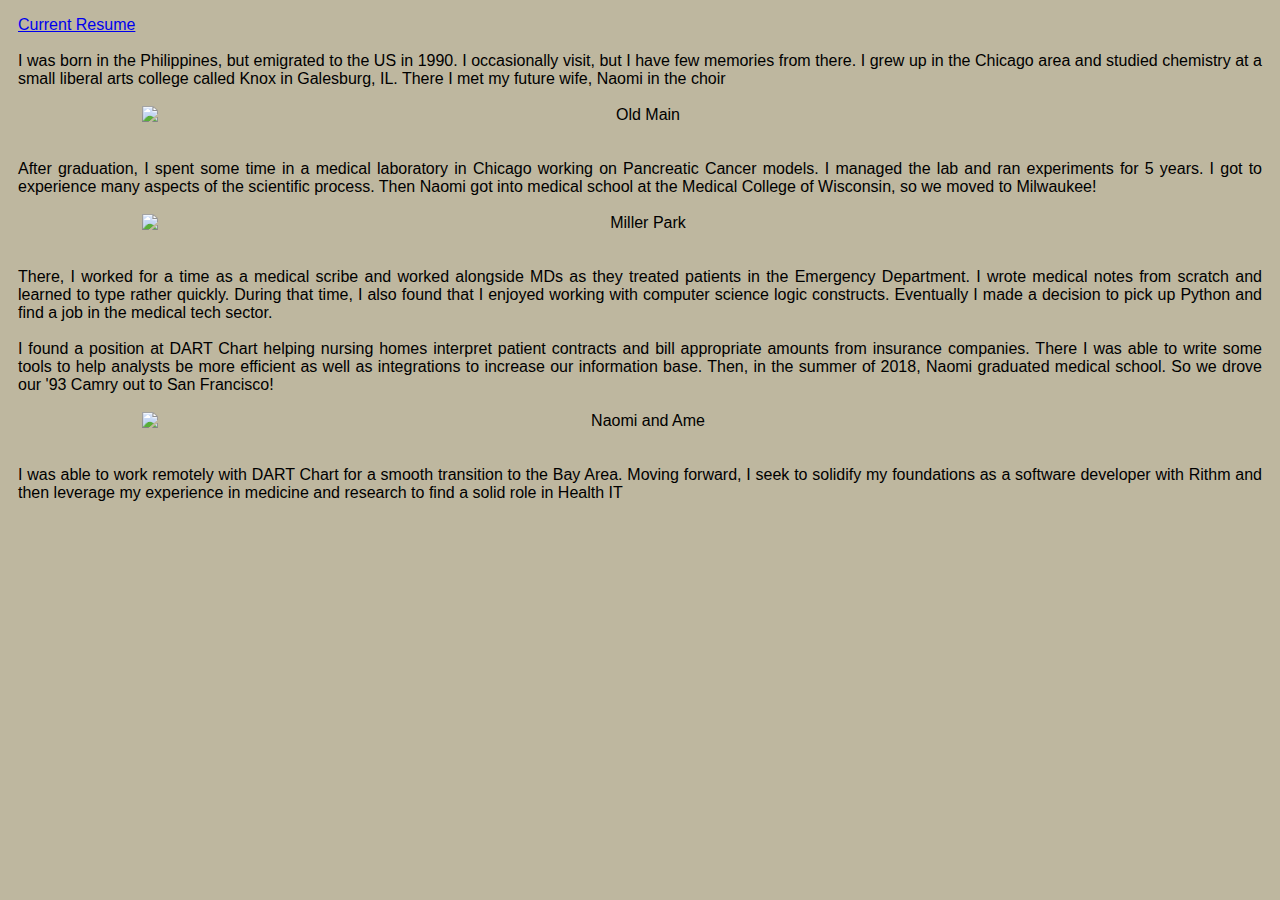
==== DT-1236.github.io/about.html @ 7393170a "Hiccup with desktop client sync" ====
<!DOCTYPE html>
<html lang="en">
<head>
    <meta charset="UTF-8">
    <meta name="viewport" content="width=device-width, initial-scale=1.0">
    <meta http-equiv="X-UA-Compatible" content="ie=edge">
    <title>About Emman</title>
    <link rel="stylesheet" href="about.css">
</head>
<body>
    <p>
        <a href="resume.pdf">Current Resume</a>
        <br>
        <br>
        I was born in the Philippines, but emigrated to the US in 1990. I occasionally visit, but I have few memories from there. I grew up in the Chicago area and studied chemistry at a small liberal arts college called Knox in Galesburg, IL. There I met my future wife, Naomi in the choir
        <br>
        <br>
        <img src="https://www.knox.edu/images/_News/news_media/img/2018/old-main-sky-158393.jpg" alt="Old Main">
        <br>
        <br>
        After graduation, I spent some time in a medical laboratory in Chicago working on Pancreatic Cancer models. I managed the lab and ran experiments for 5 years. I got to experience many aspects of the scientific process. Then Naomi got into medical school at the Medical College of Wisconsin, so we moved to Milwaukee!
        <br>
        <br>
        <img src="https://stadiumjourney.com/wp-content/uploads/2016/07/Miller-Park-Exterior.jpg" alt="Miller Park">
        <br>
        <br>
        There, I worked for a time as a medical scribe and worked alongside MDs as they treated patients in the Emergency Department. I wrote medical notes from scratch and learned to type rather quickly. During that time, I also found that I enjoyed working with computer science logic constructs. Eventually I made a decision to pick up Python and find a job in the medical tech sector.
        <br>
        <br>
        I found a position at DART Chart helping nursing homes interpret patient contracts and bill appropriate amounts from insurance companies. There I was able to write some tools to help analysts be more efficient as well as integrations to increase our information base. Then, in the summer of 2018, Naomi graduated medical school. So we drove our '93 Camry out to San Francisco!
        <br>
        <br>
        <img src="https://lh3.googleusercontent.com/[base64]w1228-h921-no" alt="Naomi and Ame">
        <br>
        <br>
        I was able to work remotely with DART Chart for a smooth transition to the Bay Area. Moving forward, I seek to solidify my foundations as a software developer with Rithm and then leverage my experience in medicine and research to find a solid role in Health IT
      </p>
</body>
</html>
---- DT-1236.github.io/about.css ----
html {
    font-family: Arial, Helvetica, sans-serif;
    font-color: #413d1f;
    background: #beb79f;
    text-align: justify;
    text-justify: distribute;
    padding-left: 10px;
    padding-right: 10px;
}
  
img {
    display: block;
    margin-left: auto;
    margin-right: auto;
    text-align: center;
    width: 80%;
}

a {
    transition: color .5s, font-weight, .5s
}

a:hover {
    color: blue;
    font-weight: bold;
}
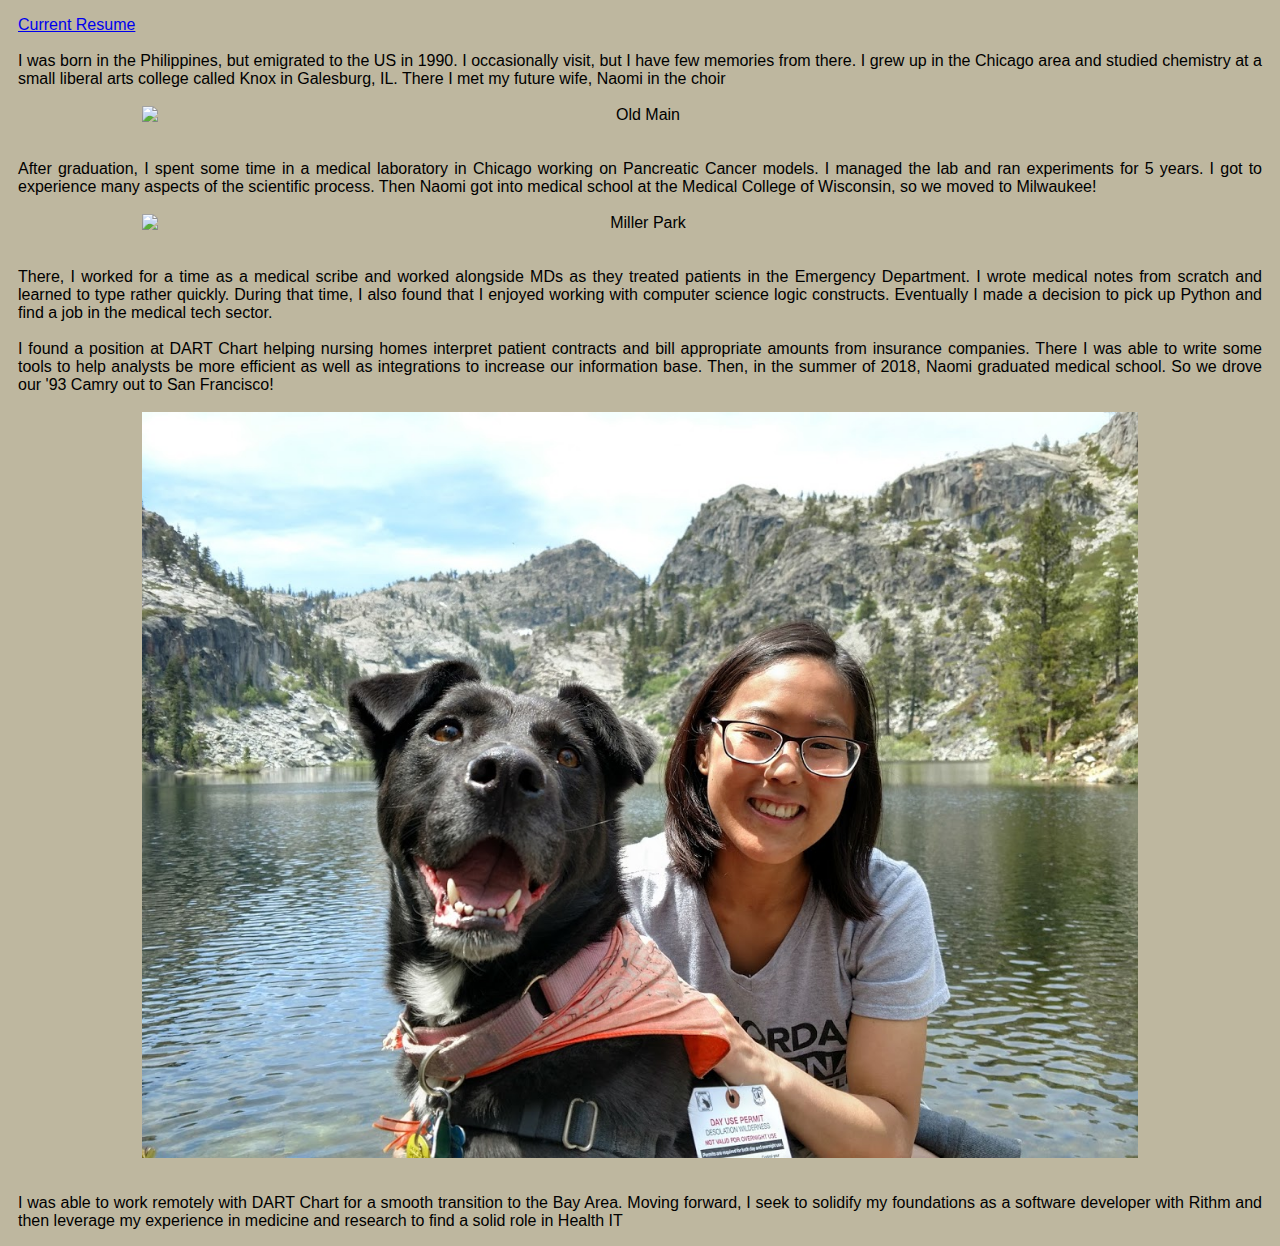
==== commit 8fa22239: "Picture of Naomi and Ame was made local" ====
--- a/DT-1236.github.io/about.html
+++ b/DT-1236.github.io/about.html
@@ -30,7 +30,7 @@
         I found a position at DART Chart helping nursing homes interpret patient contracts and bill appropriate amounts from insurance companies. There I was able to write some tools to help analysts be more efficient as well as integrations to increase our information base. Then, in the summer of 2018, Naomi graduated medical school. So we drove our '93 Camry out to San Francisco!
         <br>
         <br>
-        <img src="https://lh3.googleusercontent.com/[base64]w1228-h921-no" alt="Naomi and Ame">
+        <img src="naomi_and_ame.jpg" alt="Naomi and Ame">
         <br>
         <br>
         I was able to work remotely with DART Chart for a smooth transition to the Bay Area. Moving forward, I seek to solidify my foundations as a software developer with Rithm and then leverage my experience in medicine and research to find a solid role in Health IT
